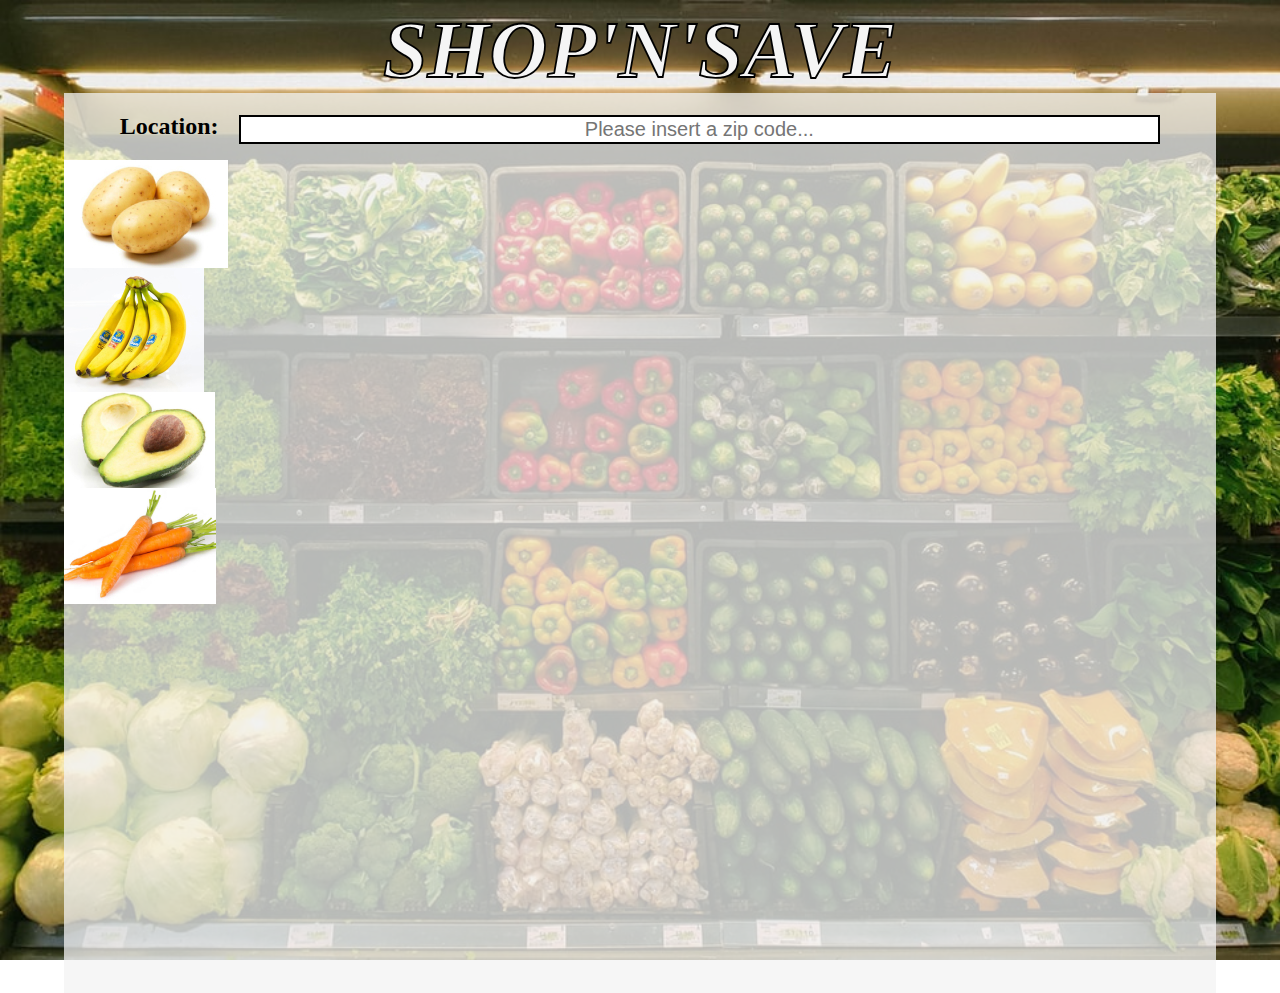
==== results.html @ 6bfb6278 "add results" ====
<head>
    <link rel="stylesheet" type="text/css" href="./styles.css">
    <meta name="viewport" content="width=device-width, initial-scale=1 ">
</head>
<body >
    <div class='Container'>
    <header>
       <h1 class='title'>SHOP'N'SAVE</h1>
</header>

<div class='content'>
    <div class="top">
        <h2 id="headerIndividual">Location: </h2>
        <input type="text" class="zip" placeholder="Please insert a zip code...">
        <div class="filters">
    
        </div>
    </div>
<div class="results">
<div class="box">
<img src="./image 3.jpg">
</div>

<div class="box">
    <img src="./image 4.jpg">
</div>

<div class="box">
    <img src="./image 5.jpg">    
</div>

<div class="box">
    <img src="./image 6.jpg">
</div>

</div>

</div>


</div>

</body>
---- styles.css ----
*{
    /*border-style: solid;
    border-color: rosybrown;*/
}

body{
background-image: url(./background-sns.jpeg);
background-repeat: no-repeat;
background-size: cover;
color: whitesmoke;
display: flex;
justify-content: center;
}

h1{
font-family: Bangers;
font-size: 80px;
line-height: 85px;
text-align: center;
margin:0px;
-webkit-text-stroke: 1.8px black;
font-style: italic;
}

.content{
    
    color: black;
    background-color: rgb(243, 243, 243, 0.75);
    width: 90vw;
    height: 100vh;

}

input{
    font-size: 20px;
    width: 80%;
    height: fit-content;
    margin-top: 22px;
    margin-left: 20px;
    border-color: black;
    border-style:solid;
    text-align: center;
}


.top{
    display: flex;
    flex-wrap: wrap;
    flex-direction: row;
    justify-content: center;
}

.box{
    display: flex;
    flex-wrap: wrap;
    align-items: center;
    flex-direction: row;
}
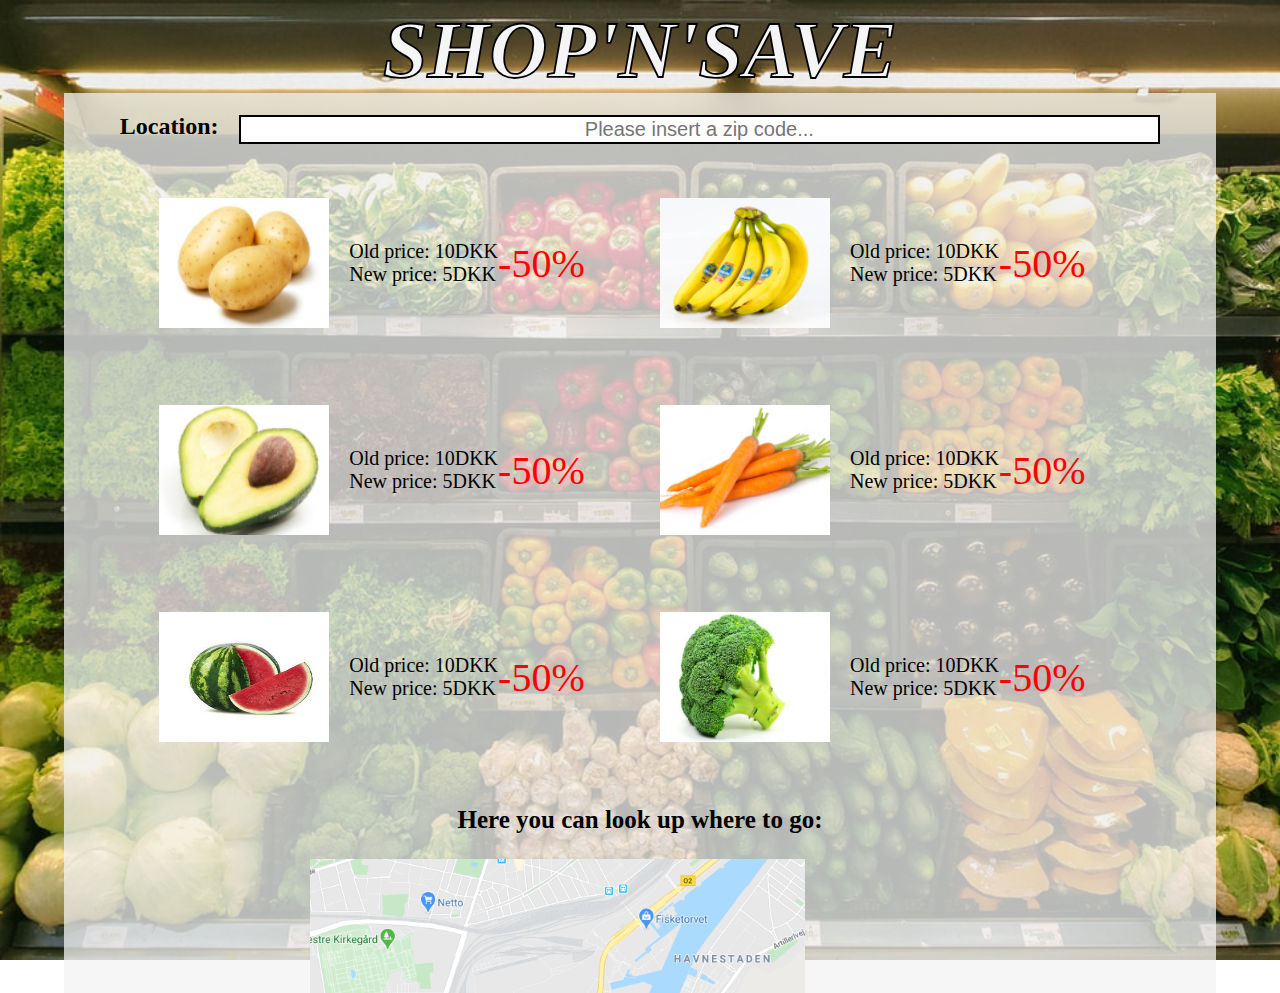
==== commit 8dbc0fb5: "sdkjh" ====
--- a/results.html
+++ b/results.html
@@ -20,21 +20,64 @@
     </div>
 <div class="results">
 <div class="box">
-<img src="./image 3.jpg">
+    <img src="./image 3.jpg">
+<div class="price">
+    Old price: 10DKK
+   <br> New price: 5DKK
+   <br> <p style="color:red;font-size: 40px;">-50%</p></p>
+
+</div>
 </div>
 
 <div class="box">
     <img src="./image 4.jpg">
+    <div class="price">
+        Old price: 10DKK
+       <br> New price: 5DKK
+       <br> <p style="color:red;font-size: 40px;">-50%</p></p>
+    </div>
 </div>
 
 <div class="box">
-    <img src="./image 5.jpg">    
+    <img src="./image 5.jpg">
+    <div class="price">
+        Old price: 10DKK
+       <br> New price: 5DKK
+       <br> <p style="color:red;font-size: 40px;">-50%</p></p>
+    </div>    
+
 </div>
 
 <div class="box">
     <img src="./image 6.jpg">
+    <div class="price">
+        Old price: 10DKK
+       <br> New price: 5DKK
+       <br> <p style="color:red;font-size: 40px;">-50%</p></p>
+    </div>
 </div>
 
+<div class="box">
+    <img src="./image 7.jpg">
+    <div class="price">
+        Old price: 10DKK
+       <br> New price: 5DKK
+       <br> <p style="color:red;font-size: 40px;">-50%</p></p>
+    </div>
+</div>
+
+<div class="box">
+    <img src="./image 8.jpg">
+    <div class="price">
+        Old price: 10DKK
+       <br> New price: 5DKK
+       <br> <p style="color:red;font-size: 40px;">-50%</p></p>
+    </div>
+</div>
+<div class="map">
+<p style="font-size: 25px; font-weight: bold;">Here you can look up where to go:</p>
+<a href= "https://www.google.com/maps/search/netto+2450/@55.6620109,12.5351556,14z"><img id="map" src="./map.png"></a>
+</div>
 </div>
 
 </div>
--- a/styles.css
+++ b/styles.css
@@ -1,5 +1,5 @@
 *{
-    /*border-style: solid;
+   /* border-style: solid;
     border-color: rosybrown;*/
 }
 
@@ -28,7 +28,7 @@
     background-color: rgb(243, 243, 243, 0.75);
     width: 90vw;
     height: 100vh;
-
+    overflow: auto;
 }
 
 input{
@@ -51,8 +51,56 @@
 }
 
 .box{
+    width: 40%;
     display: flex;
     flex-wrap: wrap;
     align-items: center;
     flex-direction: row;
+    padding: 20px;
+
 }
+
+.box:hover{
+
+transition: 0.7s;
+box-shadow: 0px 20px 30px rgba(0, 0, 0, 0.47);
+}
+
+.results{
+    display: flex;
+    flex-wrap: wrap;
+    align-items: center;
+    justify-content: center;
+    flex-direction: row;
+
+}
+
+img{
+    width: 170px;
+    height: 130px;
+}
+
+.price{
+    font-size: 20px;
+    display: flex;
+    flex-wrap: wrap;
+    align-items: center;
+    flex-direction: row;
+    padding:20px;
+}
+
+#map{
+    width: 75%;
+    height: auto;
+    display: flex;
+    align-items: center;
+    justify-content: center;
+}
+
+.map{
+    display: flex;
+    flex-wrap: wrap;
+    align-items: center;
+    justify-content: center;
+    flex-direction: column;
+}
